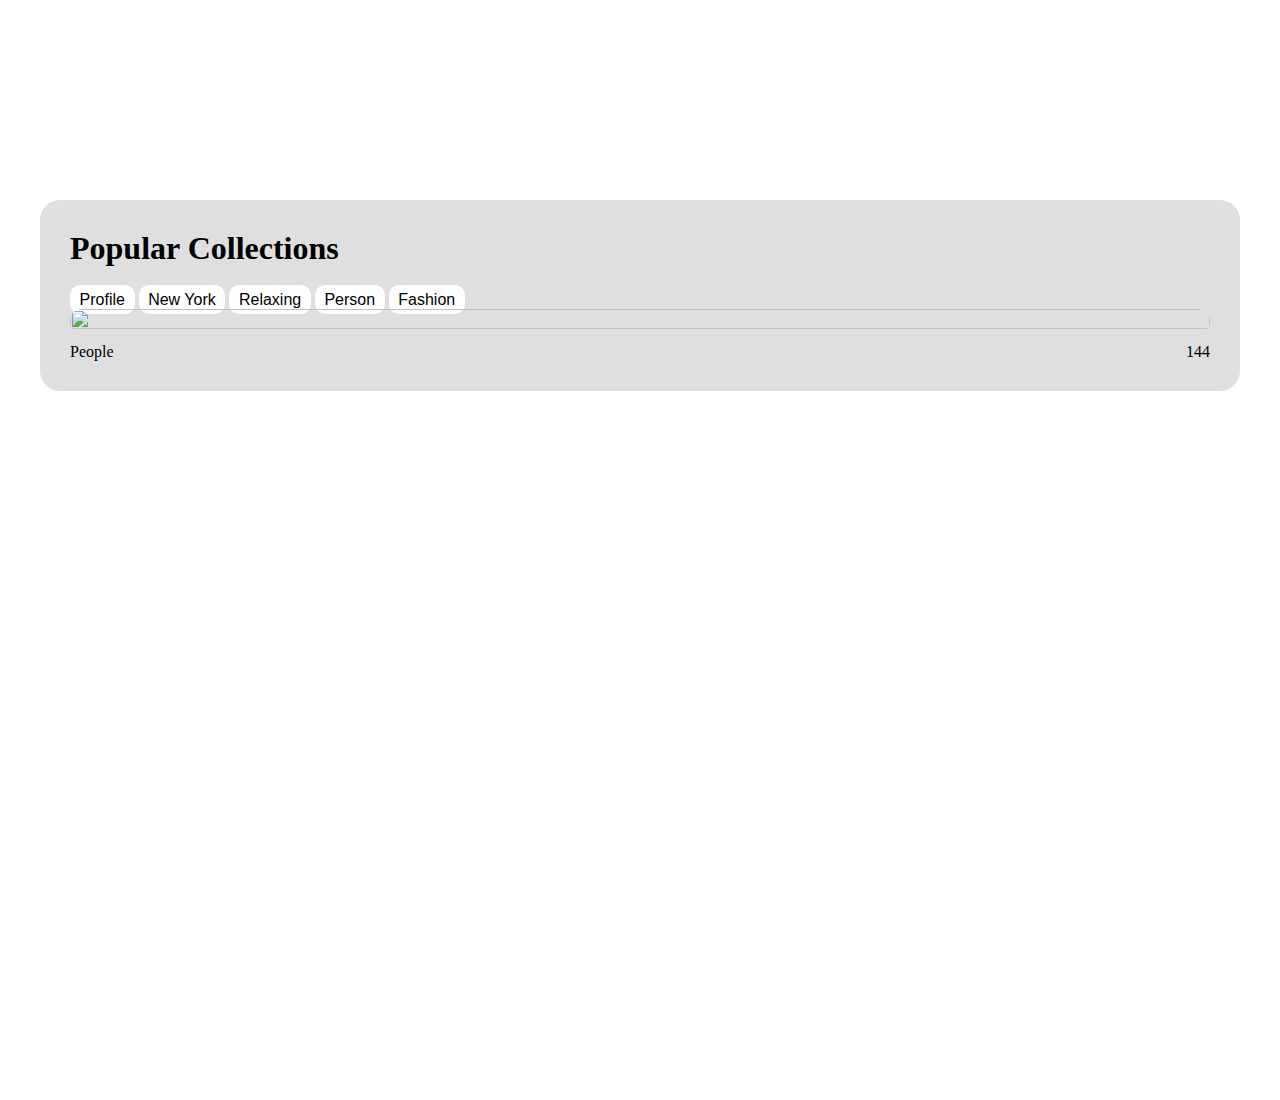
==== Day8/main.html @ 08eebfd4 "a picture collection page used the display flex and grid for it" ====
<!DOCTYPE html>
<html lang="en">
<head>
    <meta charset="UTF-8">
    <meta http-equiv="X-UA-Compatible" content="IE=edge">
    <meta name="viewport" content="width=device-width, initial-scale=1.0">
    <title>Document</title>
    <link rel="stylesheet" href="/Day8/main.css">
</head>
<body>
    <div>
        <!-- Main Container -->
    <div class="container">
        <!-- Sub container for the heading -->
        <h1>Popular Collections</h1>
        <!-- Sub container for links -->
        <div class="links">
            <a href="#">Profile</a>
            <a href="#">New York</a>
            <a href="#">Relaxing</a>
            <a href="#">Person</a>
            <a href="#">Fashion</a>
        </div>
        <!-- Sub container Cards -->
        <div class="cards">
            <!-- People Card 1 -->
            <div class="card">
                <img src="https://images.unsplash.com/photo-1493612276216-ee3925520721?ixlib=rb-4.0.3&ixid=MnwxMjA3fDB8MHxzZWFyY2h8Mnx8cmFuZG9tfGVufDB8fDB8fA%3D%3D&auto=format&fit=crop&w=500&q=60" alt="">
                <div class="sub-cards">
                    
                </div>
                <div class="people">
                    <p>People</p>
                    <div>
                        <i class="ri-image-fill"></i>
                        <p>144</p>
                    </div>
                </div>
            </div>
            <!-- <div>
                <img src="https://images.unsplash.com/photo-1509114397022-ed747cca3f65?ixlib=rb-4.0.3&ixid=MnwxMjA3fDB8MHxzZWFyY2h8MTJ8fHJhbmRvbXxlbnwwfHwwfHw%3D&auto=format&fit=crop&w=500&q=60" alt="">
            </div>
            <div>
                <img src="https://images.unsplash.com/photo-1613336026275-d6d473084e85?ixlib=rb-4.0.3&ixid=MnwxMjA3fDB8MHxzZWFyY2h8MjB8fHJhbmRvbXxlbnwwfHwwfHw%3D&auto=format&fit=crop&w=500&q=60" alt="">
            </div> -->
        </div>
    </div>
    </div>
</body>
</html>
---- Day8/main.css ----
*{
    margin: 0;
    padding: 0;
    box-sizing: border-box;
}
body{
    /* background-color: #eff0f1; */
    height: 100vh;
    /* display: flex; */
}
.container{
    background-color: rgb(223, 223, 223);
    max-width: 1200px;
    margin: 200px auto 0 auto;
    border-radius: 20px;
    padding: 30px;
}

.links{
    margin-top: 1.5rem;
}

a{
    text-decoration: none;
    color: #000;
    background-color: #fff;
    padding: 0.4rem 0.6rem;
    border-radius: 10px;
    font-family: sans-serif;
}
img{
    width: 100%;
    height: 100%;
    border-radius: 15px;
}
.card .sub-card{
    margin-top: 16px;
    display: flex;
    gap: 32px;
    height: 100%;
    width: 100%;
}
.card .div{
    padding: 1.2px;
    /* border: 3px solid blueviolet; */
    border-radius: 20px;
    background-color: #fff;
}
.people{
    display: flex;
    justify-content: space-between;
    margin-top: 10px;
}


@media (max-width: 750px) {
    
}
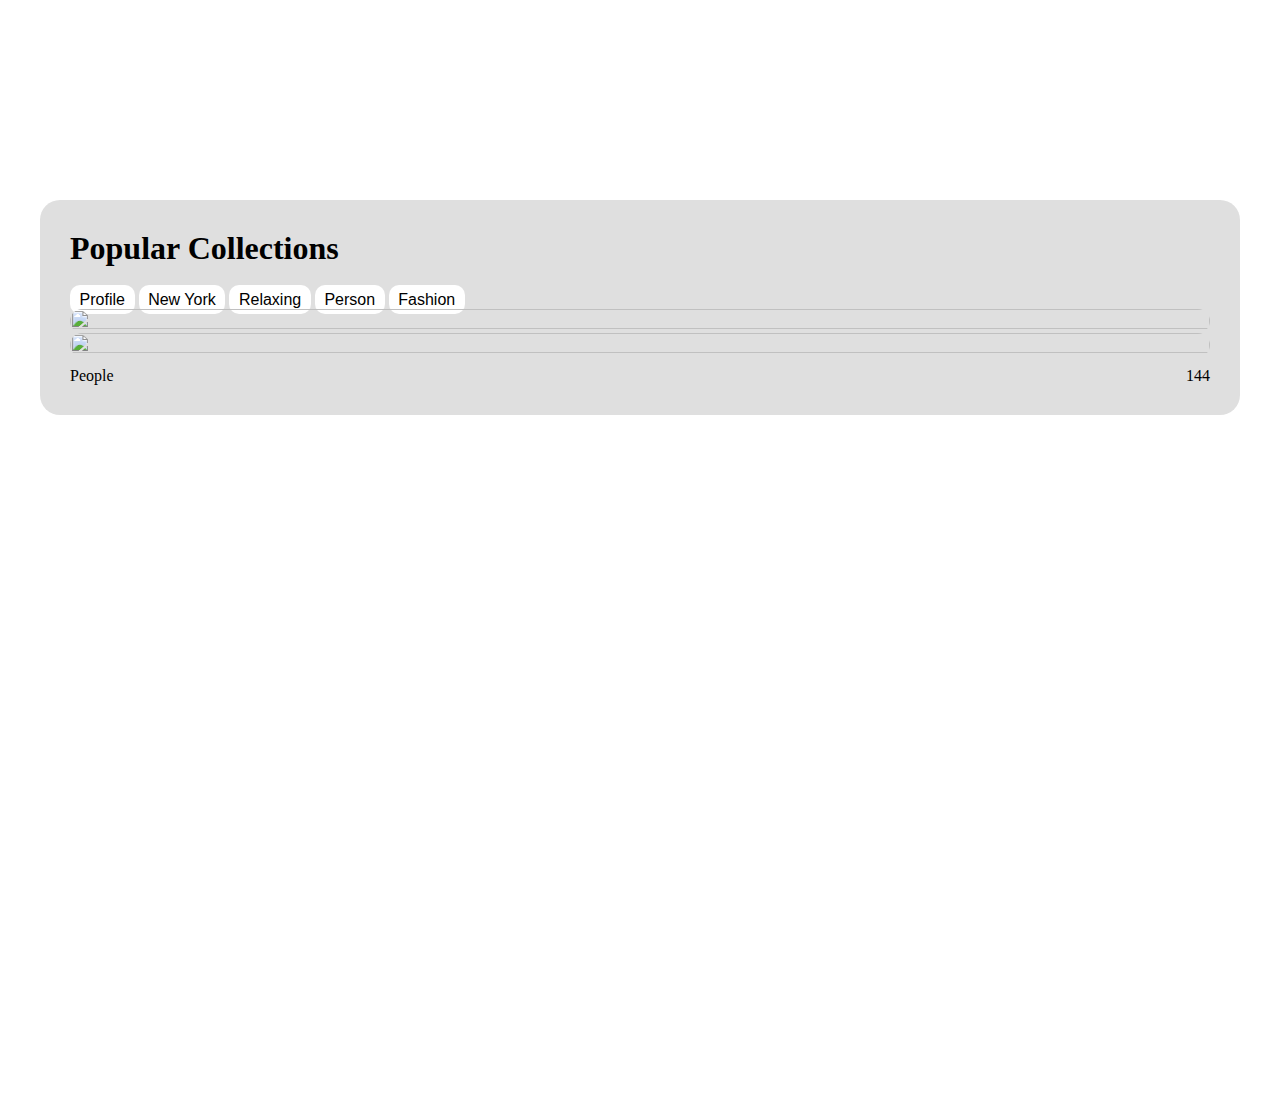
==== commit 9ef927a6: "getElecmentById, getElementByClassName, querySelector, querySelectorAll" ====
--- a/Day8/main.html
+++ b/Day8/main.html
@@ -27,7 +27,11 @@
             <div class="card">
                 <img src="https://images.unsplash.com/photo-1493612276216-ee3925520721?ixlib=rb-4.0.3&ixid=MnwxMjA3fDB8MHxzZWFyY2h8Mnx8cmFuZG9tfGVufDB8fDB8fA%3D%3D&auto=format&fit=crop&w=500&q=60" alt="">
                 <div class="sub-cards">
-                    
+                    <div>
+                        <img src="">
+                    </div>
+                    <div></div>
+                    <div></div>
                 </div>
                 <div class="people">
                     <p>People</p>
